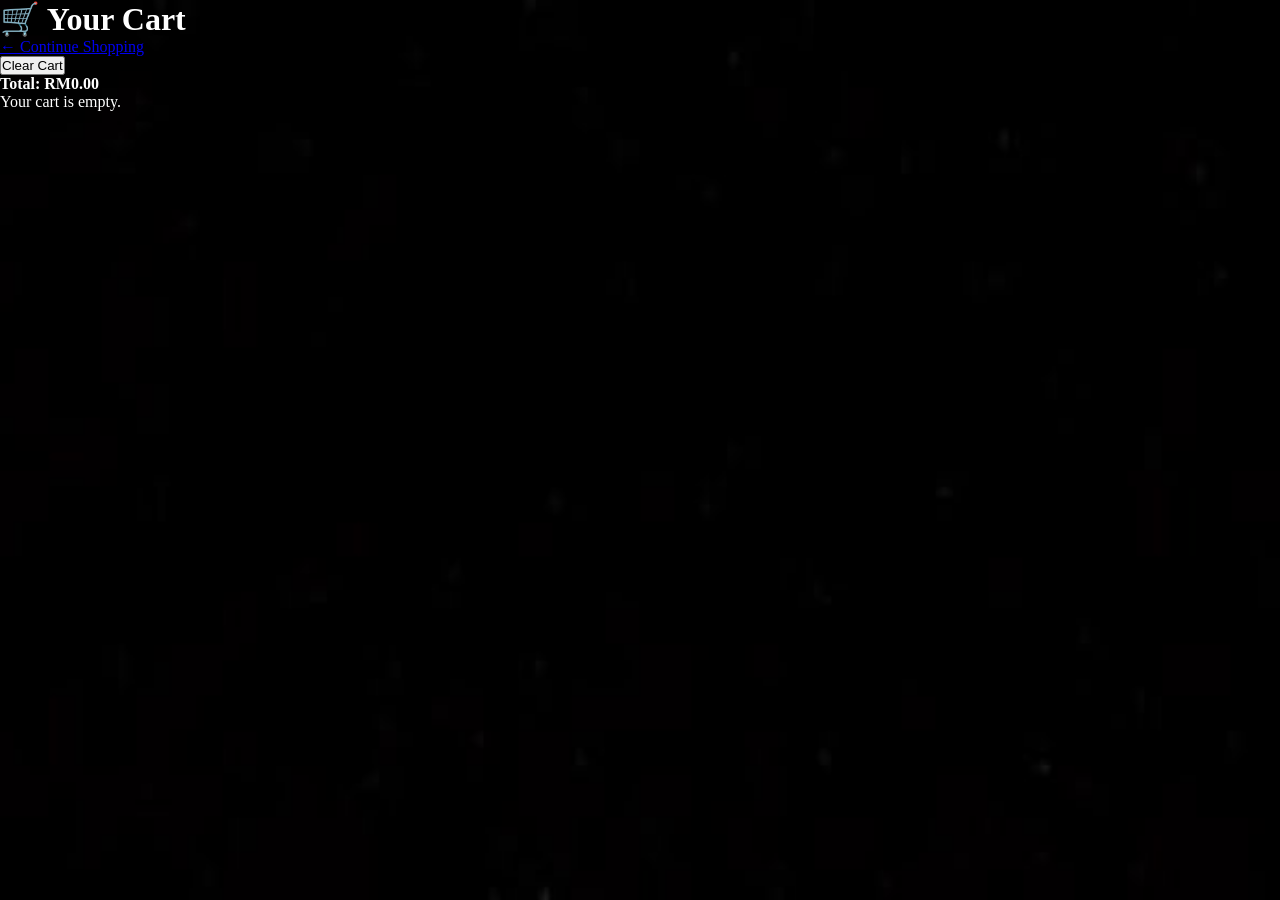
==== cart.html @ ae2c66e5 "c" ====
<!DOCTYPE html>
<html lang="en">
<head>
  <meta charset="UTF-8" />
  <meta name="viewport" content="width=device-width, initial-scale=1.0"/>
  <title>Your Cart</title>
  <link rel="stylesheet" href="asmaconvenience.css">
</head>
<body>
  <header>
    <h1>🛒 Your Cart</h1>
    <a href="products.html" class="cart-link">← Continue Shopping</a>
  </header>

  <main>
    <button id="clear-cart" class="clear-btn">Clear Cart</button>
    <ul id="cart-list" class="cart-list"></ul>
  </main>

  <div id="cartItems"></div>

<script src="addcart.js"></script>
<script>
  document.addEventListener('DOMContentLoaded', () => {
    const cart = JSON.parse(localStorage.getItem('cart')) || [];
    const cartItems = document.getElementById('cartItems');

    if (cart.length === 0) {
      cartItems.innerHTML = '<p>Your cart is empty.</p>';
    } else {
      cart.forEach(item => {
        const div = document.createElement('div');
        div.innerHTML = `
          <p>${item.name} — ${item.quantity} × ${item.price}</p>
        `;
        cartItems.appendChild(div);
      });
    }

    updateCartCount();
  });
</script>

</body>
</html>
---- asmaconvenience.css ----
/* General reset and base styles */
* {
    margin: 0;
    padding: 0;
    box-sizing: border-box;
  }
  
  body {
    font-family: 'Baloo Bhaijaan 2', cursive;
    background: url('background.jpg') no-repeat center center fixed;
    background-size: cover;
    color: white;
    overflow-x: hidden;
  }
  
  .header {
    background: rgba(0, 0, 0, 0.5);
    padding: 15px 30px;
    display: flex;
    justify-content: space-between;
    align-items: center;
    position: relative;
  }
  
  .logo-container {
    display: flex;
    align-items: center;
    position: relative;
    width: fit-content;
    cursor: pointer;
  }

  .logo-img {
    height: 30px;
    width: auto;
    vertical-align: middle;
    transition: transform 0.8 ease-in-out;
  }  

  .logo-container:hover .logo-text {
    opacity: 1;
    transform: translateX(0);
  }
  
  .logo-text {
    margin-left: 10px;
    font-size: 24px;
    color: #fed000;
    white-space: nowrap;
    opacity: 0;
    transform: translateX(-10px);
    transition: opacity 0.3s ease, transform 0.8s ease-in-out;
  }

  .nav-links a {
    color: white;
    text-decoration: none;
    margin: 0 10px;
    font-size: 20px;
    font-weight: 700;
    padding: 4px 8px;
    border-radius: 4px;
    transition: color 0.3s, background-color 0.3s;
  }

  .nav-links a:hover {
    color: #fed000;
    text-shadow: 0 0 1px #fed000;
  }
  
  .nav-links {
    display: flex;
    align-items: center;
  }
  
  .dropdown {
    position: relative;
    display: inline-block;
  }
  
  .dropdown-content {
    display: none;
    position: absolute;
    top: 100%;
    left: 0;
    background-color: black;
    min-width: 200px;
    z-index: 1;
    flex-direction: column;
    box-shadow: 0px 4px 8px rgba(0, 0, 0, 0.2);
  }
  
  .dropdown-content a {
    color: white;
    padding: 10px 15px;
    text-decoration: none;
    display: block;
    font-weight: bold;
  }
  
  .dropdown:hover .dropdown-content {
    display: flex;
  }

  .dropdown-content a:hover {
    color: #fed000;
  }

  /* Banner images */
.banner-img {
  width: 100%;
  height: auto;
  border-radius: 10px;
}

/* Hide slides by default */
.mySlides {
  display: none;
}

.slideshow-container {
  position: relative;
  max-width: 100%;
  margin: auto;
}

/* Arrows */
.prev, .next {
  cursor: pointer;
  position: absolute;
  top: 50%;
  width: auto;
  padding: 16px;
  color: white;
  font-weight: bold;
  font-size: 24px;
  transition: 0.3s;
  border-radius: 0 3px 3px 0;
  user-select: none;
  background-color: rgba(0, 0, 0, 0.3);
}

.next {
  right: 0;
  border-radius: 3px 0 0 3px;
}

.prev:hover, .next:hover {
  background-color: rgba(0, 0, 0, 0.6);
}

/* Fade animation */
.fade {
  animation-name: fade;
  animation-duration: 1s;
}

@keyframes fade {
  from { opacity: 0.4; }
  to { opacity: 1; }
}

/* Dots */
.dot {
  cursor: pointer;
  height: 12px;
  width: 12px;
  margin: 0 4px;
  background-color: black;
  border: 2px solid #fed000;
  border-radius: 50%;
  display: inline-block;
  transition: background-color 0.3s;
}

.active, .dot:hover {
  background-color: #fed000;
}  

.home-container {
  padding: 20px;
  max-width: 1200px;
  margin-left: 20px;
}

.section {
  margin-bottom: 40px;
}

.section-title {
  font-size: 24px;
  margin-bottom: 20px;
  font-weight: bold;
}

.cards-row {
  display: flex;
  flex-wrap: wrap;
  gap: 20px;
}

.card {
  width: 260px;
  background-color: #fff;
  border-radius: 16px;
  box-shadow: 0 4px 8px rgba(0, 0, 0, 0.1);
  overflow: hidden;
  text-align: center;
  transition: all 0.4s ease;
}

.card:hover {
  transform: scale(1.15);
}

.card img {
  width: 100%;
  height: 100%;
  object-fit: cover;
}

.container {
    display: flex;
}

.sidebar {
    width: 250px;
    background: black;
    padding: 20px;
    display: flex;
    flex-direction: column;
    height: 180vh;
}

.sidebar a {
    color: white;
    padding: 15px 10px;
    text-decoration: none;
    font-weight: bolder;
    font-size: larger;
    transition: background 0.3s;
    padding-bottom: 20px;
  }
  
  .sidebar a:hover {
    background: black;
    color: #fed000;
  }

  .products-section {
    flex: 1;
    padding: 60px 40px;
    color: white;
  }
  
  .products-section h1 {
    font-size: 36px;
    margin-bottom: 30px;
    text-align: center;
    color: #fed000;
  }
  
  .product-grid {
    display: grid;
    grid-template-columns: repeat(auto-fit, minmax(200px, 1fr));
    gap: 20px;
    justify-items: center;
    margin-top: 30px;
  }
  
  .product-card {
    border-radius: 10px;
    padding: 15px;
    text-align: center;
    width: 180px;
  }
  
  .product-card img {
    width: 100%;
    border-radius: 6px;
    margin-bottom: 10px;
  }

  .add-to-cart-btn {
    display: flex;
    justify-content: space-between;
    align-items: center;
    gap: 8px;
    font-size: 15px;
    width: 100%;
    max-width: 180px;
    margin-top: 1rem;
    padding: 10px 14px;
    background-color: #000;
    color: #fed000;
    border: 2px solid #fed000;
    border-radius: 8px;
    font-weight: 600;
    cursor: pointer;
    transition: all 0.2s ease-in-out;
    box-shadow: 0 4px 6px rgba(0,0,0,0.1);
    cursor: pointer;
}

.add-to-cart-btn span:last-child {
  font-size: 18px;
  background-color: #fed000;
  color: #000;
  border-radius: 50%;
  width: 24px;
  height: 24px;
  display: flex;
  justify-content: center;
  align-items: center;
}

.add-to-cart-btn span:last-child:hover {
  color: #fed000;
  background-color: #000;
  transform: translateY(-2px);
}

.pagination {
  display: flex;
  justify-content: center;
  margin: 20px 0;
  gap: 6px;
  flex-wrap: wrap;
}

.pagination button {
  padding: 6px 12px;
  border: 1px solid #aaa;
  background-color: #fff;
  cursor: pointer;
  font-family: 'Baloo Bhaijaan 2', cursive;
  border-radius: 4px;
}

.pagination button.active {
  background-color: #007bff;
  color: white;
  font-weight: bold;
}

 .title-payment {
  display: flex;
  justify-content: center;
  align-items: center;
  height: 20vh;
  font-size: 35px;
  font-weight: bold;
  text-align: center;
  color: #fed000;
}

.payment {
  display: flex;
  justify-content: center;
  align-items: center;
  height: 65vh;
}

.payment-grid {
  display: flex;
  flex-wrap: wrap;
  justify-content: center;
  gap: 20px;
  align-items: center;
  max-width: 600px;
}

.payment-item {
  text-align: center;
  transition: all 0.3s ease;
}

.payment-item:hover {
  transform: scale(1.30);
}

.payment-item img {
  width: 100px;
  height: auto;
  border-radius: 15px;
  padding: 10px;
}

.services-section {
  padding-top: 100px;
  padding-right: 80px;
  padding-bottom: 80px;
  padding-left: 100px;
}

.services-container {
  display: flex;
  gap: 60px;
  flex-wrap: wrap;
}

.services-left {
  flex: 1;
  min-width: 200px;
  display: flex;
}

.services-left h1 {
  font-size: 48px;
  line-height: 1.3;
  color: #fff;
}

.services-right {
  flex: 2;
  display: grid;
  grid-template-columns: repeat(2, 1fr);
  gap: 50px;
}

.service-card {
  color: #ccc;
}

.service-icon {
  width: 70px;
  height: 70px;
  margin-bottom: 12px;
  display: inline-block;
  object-fit: contain;
  border-radius: 8px;
  background-color: #f0f0f0;
}

.service-card i {
  font-size: 50px;
  color: #f0f0f0;
  margin-bottom: 10px;
  display: inline-block;
}

.service-card h3 {
  margin: 10px 0 5px;
  font-size: 18px;
  font-weight: bold;
  color: #fed000;
}

.service-card p {
  font-size: 14px;
  line-height: 1.5;
}
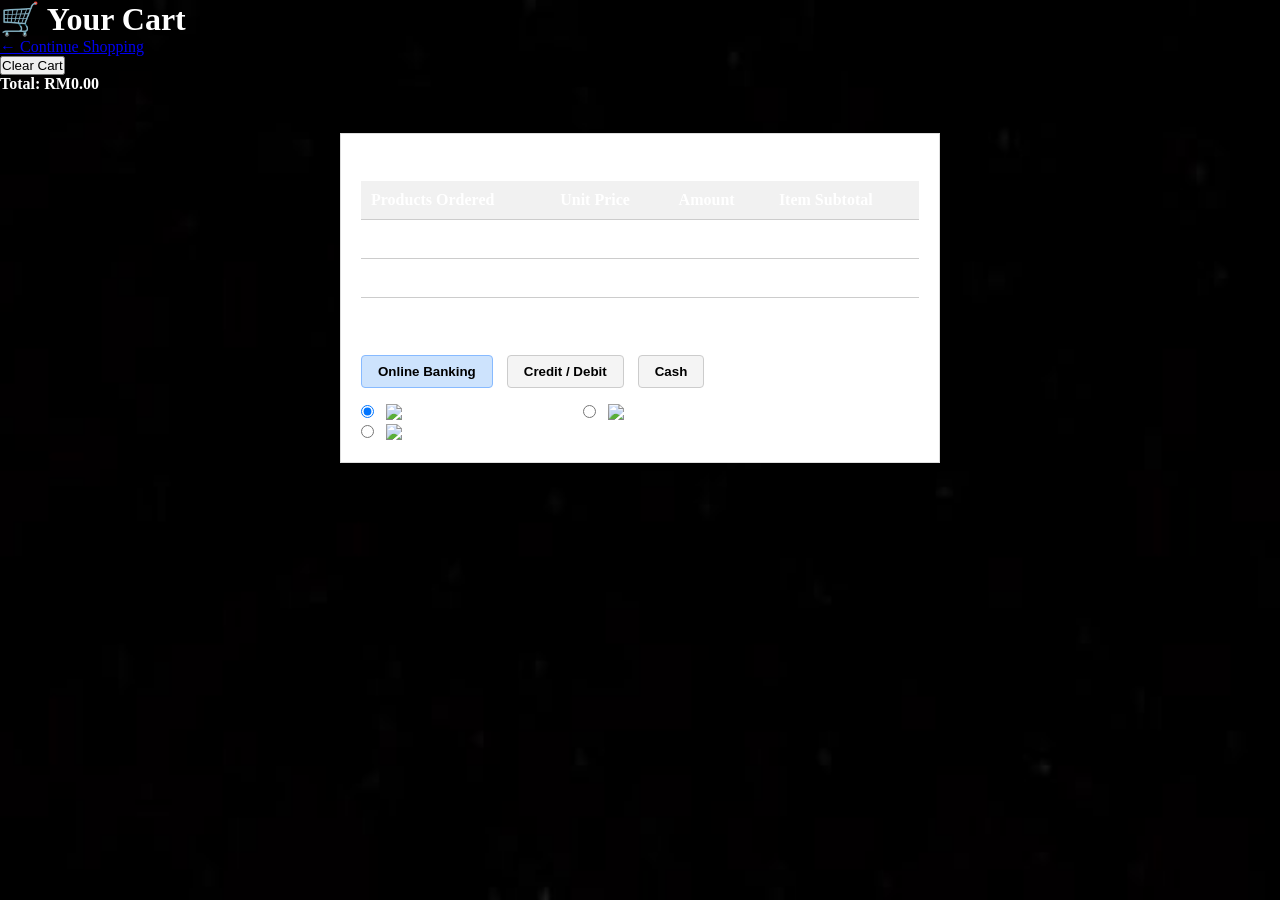
==== commit a9752030: "c" ====
--- a/cart.html
+++ b/cart.html
@@ -17,30 +17,76 @@
     <ul id="cart-list" class="cart-list"></ul>
   </main>
 
+  <div class="cart-container">
+    <h2>Products Ordered</h2>
+    <table>
+      <thead>
+        <tr>
+          <th>Products Ordered</th>
+          <th>Unit Price</th>
+          <th>Amount</th>
+          <th>Item Subtotal</th>
+        </tr>
+      </thead>
+      <tbody id="cartItems">
+        <!-- JS will populate this -->
+      </tbody>
+      <tfoot>
+        <tr>
+          <td colspan="3" style="text-align: right; font-weight: bold;">Total:</td>
+          <td id="totalAmount">RM 0.00</td>
+        </tr>
+      </tfoot>
+    </table>
+
+    <div class="payment-methods">
+      <h3>Payment Method</h3>
+      <div class="payment-buttons">
+        <button class="active">Online Banking</button>
+        <button>Credit / Debit</button>
+        <button>Cash</button>
+      </div>
+
+      <div class="payment-options">
+        <label><input type="radio" name="bank" checked> <img src="https://upload.wikimedia.org/wikipedia/en/thumb/b/b2/Maybank_logo.svg/120px-Maybank_logo.svg.png" alt="Maybank2u" height="16"> Maybank2u</label>
+        <label><input type="radio" name="bank"> <img src="https://upload.wikimedia.org/wikipedia/en/thumb/6/66/CIMB_Group_logo.svg/120px-CIMB_Group_logo.svg.png" alt="Cimb Clicks" height="16"> Cimb Clicks</label>
+        <label><input type="radio" name="bank"> <img src="https://upload.wikimedia.org/wikipedia/en/thumb/e/e4/RHB_Bank_logo.svg/120px-RHB_Bank_logo.svg.png" alt="RHB Bank" height="16"> RHB Bank</label>
+      </div>
+    </div>
+  </div>
+
   <div id="cartItems"></div>
 
 <script src="addcart.js"></script>
 <script>
-  document.addEventListener('DOMContentLoaded', () => {
-    const cart = JSON.parse(localStorage.getItem('cart')) || [];
-    const cartItems = document.getElementById('cartItems');
+    document.addEventListener('DOMContentLoaded', () => {
+      const cart = JSON.parse(localStorage.getItem('cart')) || [];
+      const cartItems = document.getElementById('cartItems');
+      const totalAmount = document.getElementById('totalAmount');
 
-    if (cart.length === 0) {
-      cartItems.innerHTML = '<p>Your cart is empty.</p>';
-    } else {
-      cart.forEach(item => {
-        const div = document.createElement('div');
-        div.innerHTML = `
-          <p>${item.name} — ${item.quantity} × ${item.price}</p>
-        `;
-        cartItems.appendChild(div);
-      });
-    }
+      if (cart.length === 0) {
+        cartItems.innerHTML = `<tr><td colspan="4">Your cart is empty.</td></tr>`;
+        totalAmount.textContent = "RM 0.00";
+      } else {
+        let total = 0;
+        cart.forEach(item => {
+          const subtotal = item.price * item.quantity;
+          total += subtotal;
 
-    updateCartCount();
-  });
-</script>
+          const row = document.createElement('tr');
+          row.innerHTML = `
+            <td>${item.name}</td>
+            <td>RM ${item.price.toFixed(2)}</td>
+            <td>${item.quantity}</td>
+            <td>RM ${subtotal.toFixed(2)}</td>
+          `;
+          cartItems.appendChild(row);
+        });
 
+        totalAmount.textContent = `RM ${total.toFixed(2)}`;
+      }
+    });
+  </script>
 </body>
 </html>
 
--- a/asmaconvenience.css
+++ b/asmaconvenience.css
@@ -449,4 +449,79 @@
 .service-card p {
   font-size: 14px;
   line-height: 1.5;
-}+}
+
+.cart-container {
+  width: 600px;
+  margin: 40px auto;
+  background-color: white;
+  border: 1px solid #ddd;
+  padding: 20px;
+  box-shadow: 0 4px 6px rgba(0, 0, 0, 0.1);
+}
+
+/* Table layout */
+table {
+  width: 100%;
+  border-collapse: collapse;
+  margin-bottom: 20px;
+}
+
+th, td {
+  padding: 10px;
+  text-align: left;
+  vertical-align: middle;
+  border-bottom: 1px solid #ccc;
+}
+
+th {
+  background-color: #f1f1f1;
+  font-weight: bold;
+}
+
+.product-img {
+  width: 50px;
+  height: auto;
+}
+
+/* Payment Method Section */
+.payment-methods {
+  margin-top: 20px;
+}
+
+.payment-methods h3 {
+  margin-bottom: 10px;
+}
+
+.payment-buttons {
+  margin: 15px 0;
+}
+
+.payment-buttons button {
+  padding: 8px 16px;
+  border: 1px solid #ccc;
+  background-color: #f4f4f4;
+  cursor: pointer;
+  margin-right: 10px;
+  font-weight: bold;
+  border-radius: 4px;
+}
+
+.payment-buttons button.active {
+  background-color: #cde3fd;
+  border-color: #87baff;
+}
+
+.payment-options {
+  margin-top: 10px;
+}
+
+.payment-options label {
+  display: inline-block;
+  margin-right: 20px;
+  vertical-align: middle;
+}
+
+.payment-options input[type="radio"] {
+  margin-right: 8px;
+}
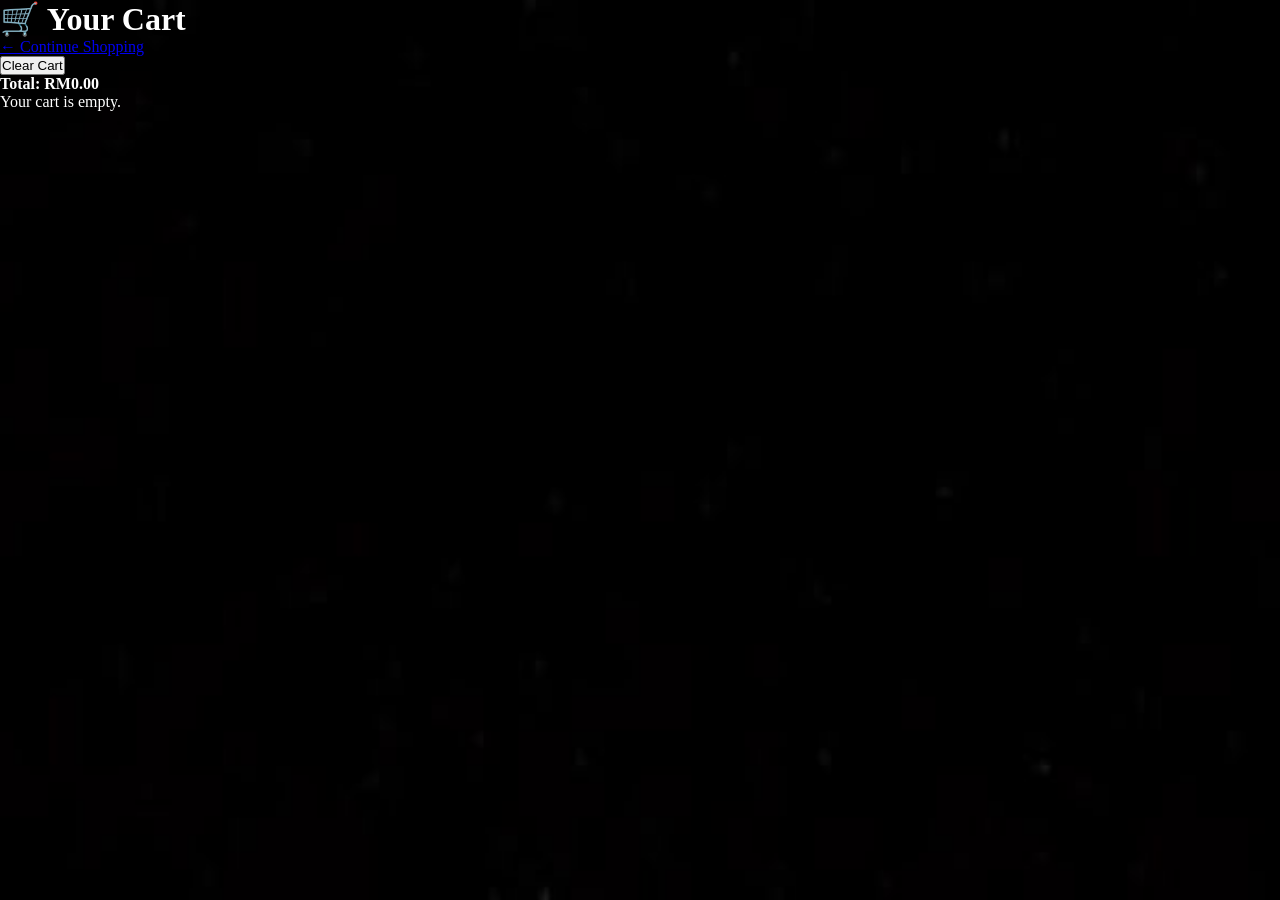
==== commit 29ffd481: "c" ====
--- a/cart.html
+++ b/cart.html
@@ -17,76 +17,29 @@
     <ul id="cart-list" class="cart-list"></ul>
   </main>
 
-  <div class="cart-container">
-    <h2>Products Ordered</h2>
-    <table>
-      <thead>
-        <tr>
-          <th>Products Ordered</th>
-          <th>Unit Price</th>
-          <th>Amount</th>
-          <th>Item Subtotal</th>
-        </tr>
-      </thead>
-      <tbody id="cartItems">
-        <!-- JS will populate this -->
-      </tbody>
-      <tfoot>
-        <tr>
-          <td colspan="3" style="text-align: right; font-weight: bold;">Total:</td>
-          <td id="totalAmount">RM 0.00</td>
-        </tr>
-      </tfoot>
-    </table>
-
-    <div class="payment-methods">
-      <h3>Payment Method</h3>
-      <div class="payment-buttons">
-        <button class="active">Online Banking</button>
-        <button>Credit / Debit</button>
-        <button>Cash</button>
-      </div>
-
-      <div class="payment-options">
-        <label><input type="radio" name="bank" checked> <img src="https://upload.wikimedia.org/wikipedia/en/thumb/b/b2/Maybank_logo.svg/120px-Maybank_logo.svg.png" alt="Maybank2u" height="16"> Maybank2u</label>
-        <label><input type="radio" name="bank"> <img src="https://upload.wikimedia.org/wikipedia/en/thumb/6/66/CIMB_Group_logo.svg/120px-CIMB_Group_logo.svg.png" alt="Cimb Clicks" height="16"> Cimb Clicks</label>
-        <label><input type="radio" name="bank"> <img src="https://upload.wikimedia.org/wikipedia/en/thumb/e/e4/RHB_Bank_logo.svg/120px-RHB_Bank_logo.svg.png" alt="RHB Bank" height="16"> RHB Bank</label>
-      </div>
-    </div>
-  </div>
-
   <div id="cartItems"></div>
 
 <script src="addcart.js"></script>
 <script>
-    document.addEventListener('DOMContentLoaded', () => {
-      const cart = JSON.parse(localStorage.getItem('cart')) || [];
-      const cartItems = document.getElementById('cartItems');
-      const totalAmount = document.getElementById('totalAmount');
+  document.addEventListener('DOMContentLoaded', () => {
+    const cart = JSON.parse(localStorage.getItem('cart')) || [];
+    const cartItems = document.getElementById('cartItems');
 
-      if (cart.length === 0) {
-        cartItems.innerHTML = `<tr><td colspan="4">Your cart is empty.</td></tr>`;
-        totalAmount.textContent = "RM 0.00";
-      } else {
-        let total = 0;
-        cart.forEach(item => {
-          const subtotal = item.price * item.quantity;
-          total += subtotal;
+    if (cart.length === 0) {
+      cartItems.innerHTML = '<p>Your cart is empty.</p>';
+    } else {
+      cart.forEach(item => {
+        const div = document.createElement('div');
+        div.innerHTML = `
+          <p>${item.name} — ${item.quantity} × ${item.price}</p>
+        `;
+        cartItems.appendChild(div);
+      });
+    }
 
-          const row = document.createElement('tr');
-          row.innerHTML = `
-            <td>${item.name}</td>
-            <td>RM ${item.price.toFixed(2)}</td>
-            <td>${item.quantity}</td>
-            <td>RM ${subtotal.toFixed(2)}</td>
-          `;
-          cartItems.appendChild(row);
-        });
+    updateCartCount();
+  });
+</script>
 
-        totalAmount.textContent = `RM ${total.toFixed(2)}`;
-      }
-    });
-  </script>
 </body>
-</html>
-
+</html>
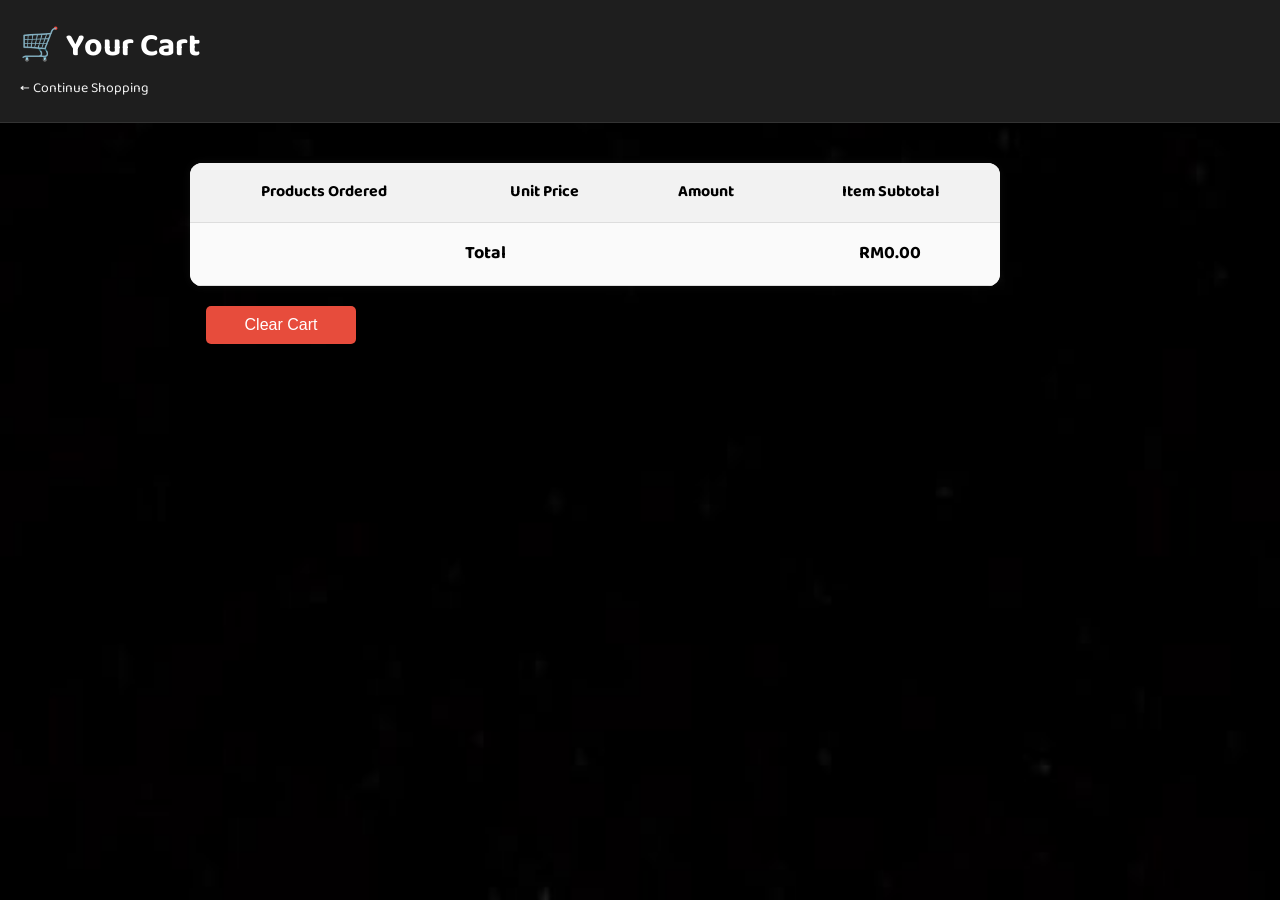
==== commit 24d3378c: "c" ====
--- a/cart.html
+++ b/cart.html
@@ -3,6 +3,7 @@
 <head>
   <meta charset="UTF-8" />
   <meta name="viewport" content="width=device-width, initial-scale=1.0"/>
+  <link href="https://fonts.googleapis.com/css2?family=Baloo+Bhaijaan+2&display=swap" rel="stylesheet">
   <title>Your Cart</title>
   <link rel="stylesheet" href="asmaconvenience.css">
 </head>
@@ -13,33 +14,37 @@
   </header>
 
   <main>
-    <button id="clear-cart" class="clear-btn">Clear Cart</button>
-    <ul id="cart-list" class="cart-list"></ul>
+    <div class="cart-wrapper">
+      <section class="cart-table">
+        <table>
+          <thead>
+            <tr>
+              <th>Products Ordered</th>
+              <th>Unit Price</th>
+              <th>Amount</th>
+              <th>Item Subtotal</th>
+            </tr>
+          </thead>
+          <tbody id="cart-list">
+            <!-- Rows added via JS -->
+          </tbody>
+          <tfoot>
+            <tr class="total-row">
+              <td colspan="3">Total</td>
+              <td id="cart-total">RM0.00</td>
+            </tr>
+          </tfoot>
+        </table>
+      </section>
+  
+      <!-- Button placed AFTER the table -->
+      <div class="cart-footer">
+        <button id="clear-cart" class="clear-btn">Clear Cart</button>
+      </div>
+    </div>
   </main>
 
-  <div id="cartItems"></div>
-
 <script src="addcart.js"></script>
-<script>
-  document.addEventListener('DOMContentLoaded', () => {
-    const cart = JSON.parse(localStorage.getItem('cart')) || [];
-    const cartItems = document.getElementById('cartItems');
-
-    if (cart.length === 0) {
-      cartItems.innerHTML = '<p>Your cart is empty.</p>';
-    } else {
-      cart.forEach(item => {
-        const div = document.createElement('div');
-        div.innerHTML = `
-          <p>${item.name} — ${item.quantity} × ${item.price}</p>
-        `;
-        cartItems.appendChild(div);
-      });
-    }
-
-    updateCartCount();
-  });
-</script>
 
 </body>
 </html>
--- a/asmaconvenience.css
+++ b/asmaconvenience.css
@@ -250,7 +250,6 @@
   .products-section {
     flex: 1;
     padding: 60px 40px;
-    color: white;
   }
   
   .products-section h1 {
@@ -451,77 +450,123 @@
   line-height: 1.5;
 }
 
-.cart-container {
-  width: 600px;
-  margin: 40px auto;
-  background-color: white;
-  border: 1px solid #ddd;
+/* Header */
+header {
   padding: 20px;
-  box-shadow: 0 4px 6px rgba(0, 0, 0, 0.1);
-}
-
-/* Table layout */
-table {
+  text-align: left;
+  background-color: #1e1e1e;
+  border-bottom: 1px solid #333;
+}
+
+header h1 {
+  margin: 0;
+}
+
+.cart-link {
+  color: #f2f2f2;
+  text-decoration: none;
+  font-size: 14px;
+}
+
+.cart-link:hover {
+  color: #fed000;
+}
+
+/* Main Cart Section */
+main {
+  padding: 40px 20px;
+  display: flex;
+  justify-content: center;
+}
+
+.cart-table {
+  background-color: #fff;
+  color: #000;
+  border-radius: 12px;
+  box-shadow: 0 0 10px rgba(255, 255, 255, 0.05);
+  overflow-x: auto;
+  width: 90%;
+  max-width: 900px;
+}
+
+.cart-table table {
   width: 100%;
   border-collapse: collapse;
+}
+
+.cart-table th,
+.cart-table td {
+  padding: 16px;
+  text-align: center;
+  border-bottom: 1px solid #ddd;
+}
+
+.cart-table th {
+  background-color: #f2f2f2;
+  font-weight: bold;
+}
+
+.cart-product {
+  display: flex;
+  align-items: center;
+  gap: 10px;
+}
+
+.cart-product img {
+  width: 60px;
+  height: 60px;
+  object-fit: cover;
+  border-radius: 6px;
+}
+
+.qty-btn {
+  background-color: #eee;
+  border: none;
+  padding: 6px 10px;
+  font-size: 16px;
+  cursor: pointer;
+  margin: 0 5px;
+  border-radius: 6px;
+}
+
+.qty-btn:hover {
+  background-color: #ddd;
+}
+
+.clear-btn {
+  width: 150px;       /* or any value you prefer */
+  padding: 10px 16px;
+  font-size: 16px;
+  background-color: #e74c3c;
+  color: white;
+  border: none;
+  border-radius: 5px;
+  cursor: pointer;
   margin-bottom: 20px;
 }
 
-th, td {
-  padding: 10px;
-  text-align: left;
-  vertical-align: middle;
-  border-bottom: 1px solid #ccc;
-}
-
-th {
-  background-color: #f1f1f1;
-  font-weight: bold;
-}
-
-.product-img {
-  width: 50px;
-  height: auto;
-}
-
-/* Payment Method Section */
-.payment-methods {
-  margin-top: 20px;
-}
-
-.payment-methods h3 {
-  margin-bottom: 10px;
-}
-
-.payment-buttons {
-  margin: 15px 0;
-}
-
-.payment-buttons button {
-  padding: 8px 16px;
-  border: 1px solid #ccc;
-  background-color: #f4f4f4;
-  cursor: pointer;
-  margin-right: 10px;
-  font-weight: bold;
-  border-radius: 4px;
-}
-
-.payment-buttons button.active {
-  background-color: #cde3fd;
-  border-color: #87baff;
-}
-
-.payment-options {
-  margin-top: 10px;
-}
-
-.payment-options label {
-  display: inline-block;
-  margin-right: 20px;
-  vertical-align: middle;
-}
-
-.payment-options input[type="radio"] {
-  margin-right: 8px;
-}
+
+.clear-btn:hover {
+  background-color: #cc0000;
+}
+
+.total-row td {
+  font-weight: bold;
+  font-size: 18px;
+  background-color: #fafafa;
+}
+
+.cart-wrapper {
+  width: 90%;
+  max-width: 900px;
+  display: flex;
+  flex-direction: column;
+  align-items: flex-start; /* Left-align children */
+  gap: 20px; /* space between table and button */
+}
+
+.cart-footer {
+  padding-left: 16px; /* adjust if needed */
+}
+
+
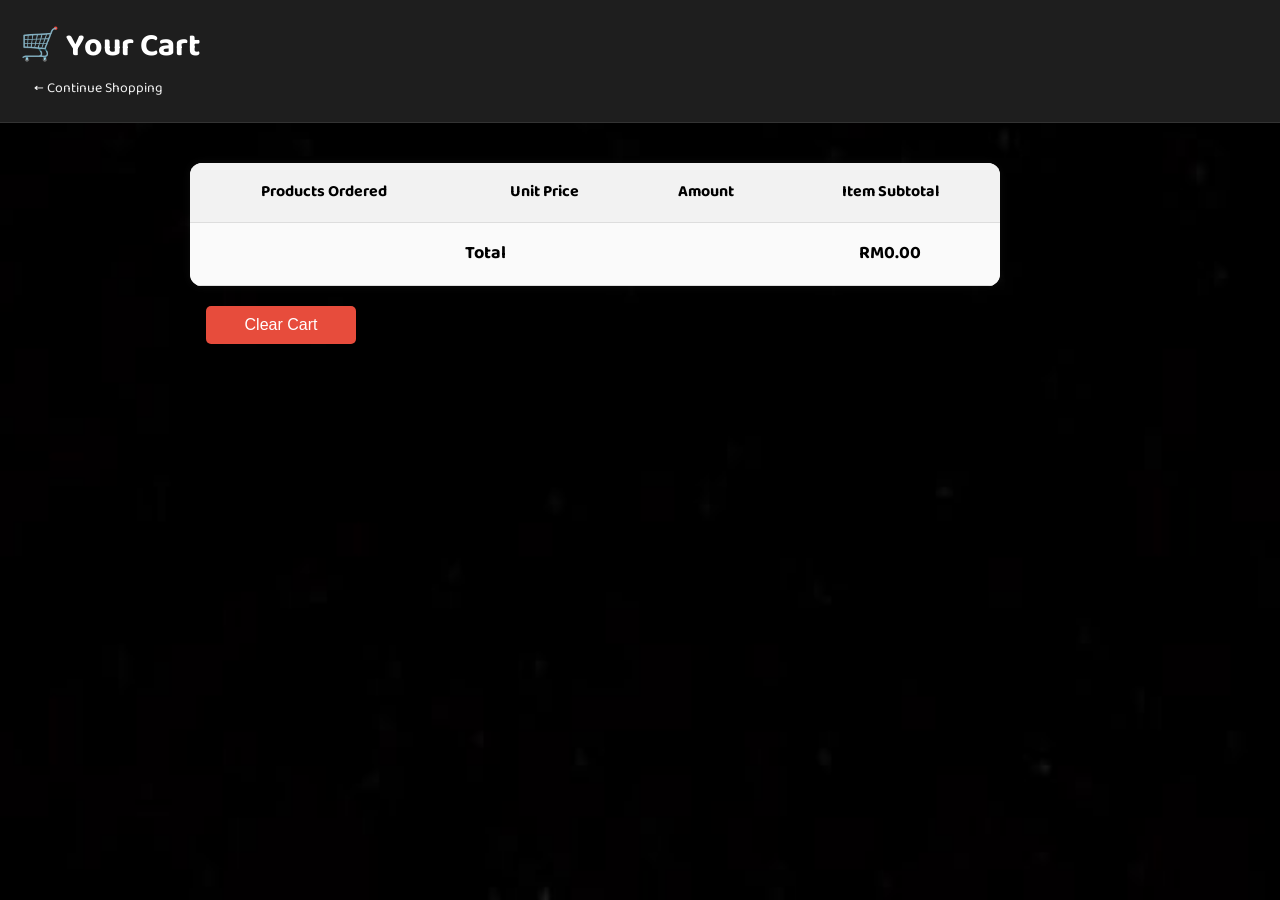
==== commit 84754e5a: "c" ====
--- a/cart.html
+++ b/cart.html
@@ -44,7 +44,7 @@
     </div>
   </main>
 
-<script src="addcart.js"></script>
+<script src="cart.js"></script>
 
 </body>
 </html>
--- a/asmaconvenience.css
+++ b/asmaconvenience.css
@@ -252,10 +252,17 @@
     padding: 60px 40px;
   }
   
+  .products-header {
+  display: flex;
+  justify-content: space-between;
+  align-items: center;
+  margin-bottom: 20px;
+  }
+
   .products-section h1 {
     font-size: 36px;
     margin-bottom: 30px;
-    text-align: center;
+    text-align: left;
     color: #fed000;
   }
   
@@ -466,11 +473,26 @@
   color: #f2f2f2;
   text-decoration: none;
   font-size: 14px;
+  text-align: right;
+  padding: 8px 14px;
 }
 
 .cart-link:hover {
   color: #fed000;
 }
+
+.search-bar {
+    margin-bottom: 20px;
+    text-align: center;
+  }
+
+  #searchInput {
+    width: 60%;
+    padding: 10px;
+    border: 1px solid #ccc;
+    border-radius: 8px;
+    font-size: 16px;
+  }
 
 /* Main Cart Section */
 main {
